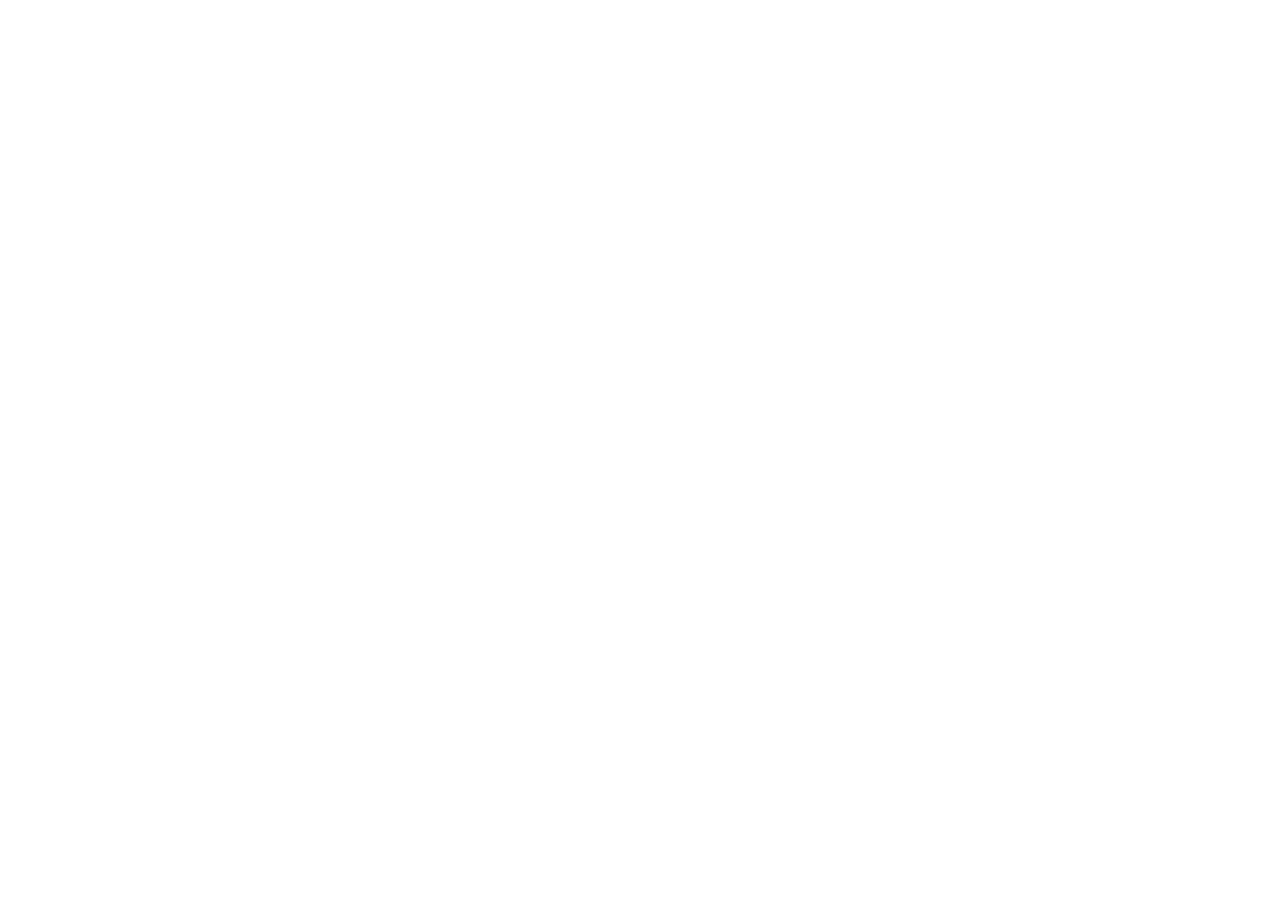
==== index..html @ 98e9ea48 "init" ====
<!DOCTYPE html>
<html lang="it">
<head>
    <meta charset="UTF-8">
    <meta http-equiv="X-UA-Compatible" content="IE=edge">
    <meta name="viewport" content="width=device-width, initial-scale=1.0">

    <link rel="stylesheet" href="https://cdnjs.cloudflare.com/ajax/libs/font-awesome/6.2.1/css/all.min.css" integrity="sha512-MV7K8+y+gLIBoVD59lQIYicR65iaqukzvf/nwasF0nqhPay5w/9lJmVM2hMDcnK1OnMGCdVK+iQrJ7lzPJQd1w==" crossorigin="anonymous" referrerpolicy="no-referrer" />

    <link rel="stylesheet" href="css/style,css">

    <title>Zoom</title>
</head>
<body>
    
</body>
</html>
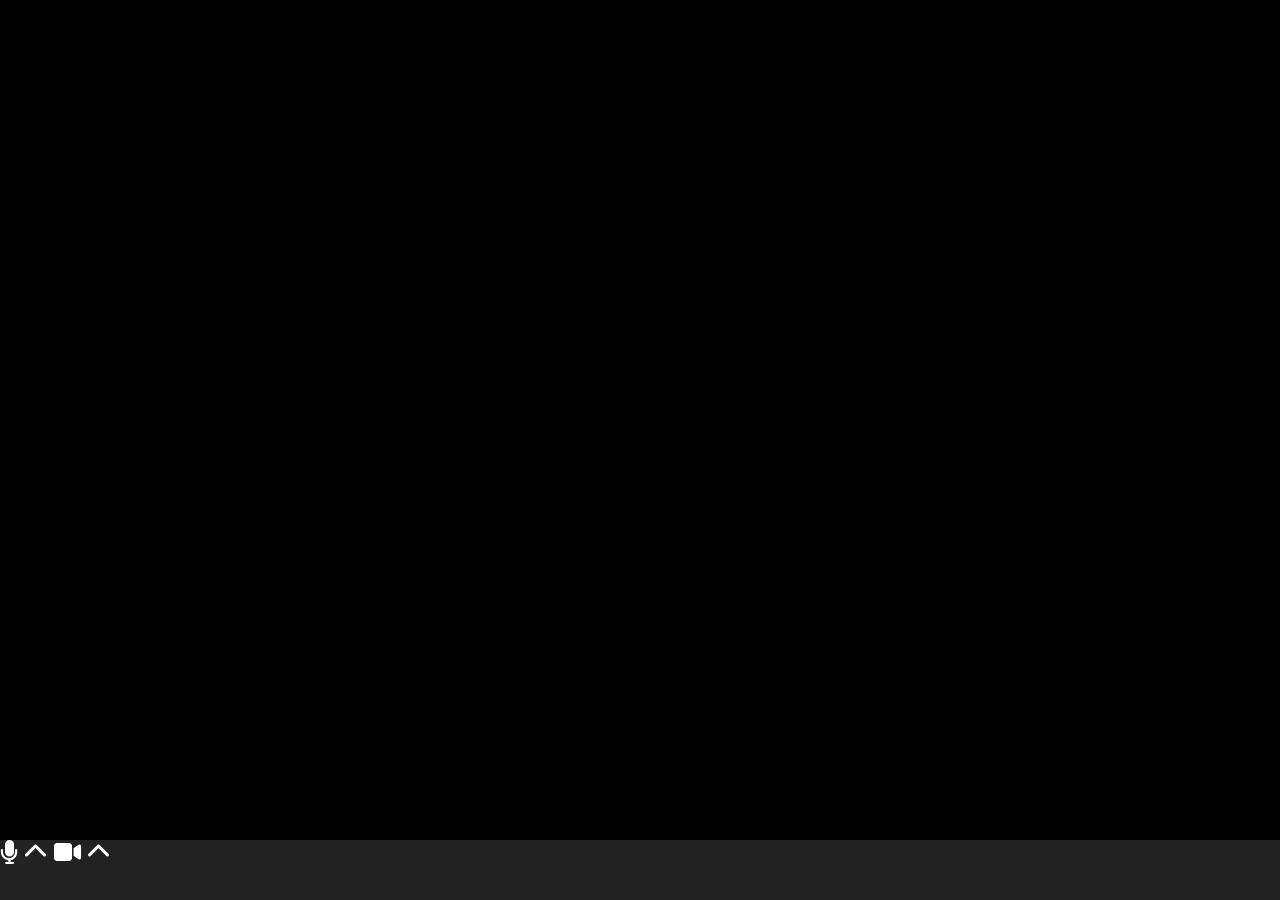
==== commit 90d81595: "scheletro in blocchi, inserimento img, bozza nav" ====
--- a/index..html
+++ b/index..html
@@ -7,11 +7,533 @@
 
     <link rel="stylesheet" href="https://cdnjs.cloudflare.com/ajax/libs/font-awesome/6.2.1/css/all.min.css" integrity="sha512-MV7K8+y+gLIBoVD59lQIYicR65iaqukzvf/nwasF0nqhPay5w/9lJmVM2hMDcnK1OnMGCdVK+iQrJ7lzPJQd1w==" crossorigin="anonymous" referrerpolicy="no-referrer" />
 
-    <link rel="stylesheet" href="css/style,css">
+    <link rel="stylesheet" href="css/style.css">
 
     <title>Zoom</title>
 </head>
 <body>
     
+    <div class="container">
+
+
+        <div class="window">
+
+            <div id="frames">
+
+                
+                <div class="photo-frames">
+                    
+                <img src="https://picsum.photos/300/200" alt="">
+
+                <div class="name">
+
+                    <i class="fa-solid fa-microphone-slash"></i>
+
+                    <span>Pinco Pallino</span>
+
+                </div>
+                
+                </div>
+            
+                <div class="photo-frames">
+                
+                    <img src="https://picsum.photos/300/200" alt="">
+
+                    <div class="name">
+
+                        <i class="fa-solid fa-microphone-slash"></i>
+
+                        <span>Pinco Pallino</span>
+
+                    </div>
+                
+                </div>
+            
+                <div class="photo-frames">
+                
+                    <img src="https://picsum.photos/300/200" alt="">
+
+                    <div class="name">
+
+                        <i class="fa-solid fa-microphone-slash"></i>
+
+                        <span>Pinco Pallino</span>
+
+                    </div>
+                
+                </div>
+            
+                <div class="photo-frames">
+                
+                    <img src="https://picsum.photos/300/200" alt="">
+
+                    <div class="name">
+
+                        <i class="fa-solid fa-microphone-slash"></i>
+
+                        <span>Pinco Pallino</span>
+
+                    </div>
+                
+                </div>
+            
+                <div class="photo-frames">
+                
+                    <img src="https://picsum.photos/300/200" alt="">
+
+                    <div class="name">
+
+                        <i class="fa-solid fa-microphone-slash"></i>
+
+                        <span>Pinco Pallino</span>
+
+                    </div>
+                
+                </div>
+            
+                <div class="photo-frames">
+                
+                    <img src="https://picsum.photos/300/200" alt="">
+
+                    <div class="name">
+
+                        <i class="fa-solid fa-microphone-slash"></i>
+
+                        <span>Pinco Pallino</span>
+
+                    </div>
+                
+                </div>
+            
+                <div class="photo-frames">
+                
+                    <img src="https://picsum.photos/300/200" alt="">
+
+                    <div class="name">
+
+                        <i class="fa-solid fa-microphone-slash"></i>
+
+                        <span>Pinco Pallino</span>
+
+                    </div>
+                
+                </div>
+            
+            
+                <div class="photo-frames">
+                
+                    <img src="https://picsum.photos/300/200" alt="">
+
+                    <div class="name">
+
+                        <i class="fa-solid fa-microphone-slash"></i>
+
+                        <span>Pinco Pallino</span>
+
+                    </div>
+                
+                </div>
+            
+                <div class="photo-frames">
+                
+                    <img src="https://picsum.photos/300/200" alt="">
+
+                    <div class="name">
+
+                        <i class="fa-solid fa-microphone-slash"></i>
+
+                        <span>Pinco Pallino</span>
+
+                    </div>
+                
+                </div>
+            
+                <div class="photo-frames">
+                
+                    <img src="https://picsum.photos/300/200" alt="">
+
+                    <div class="name">
+
+                        <i class="fa-solid fa-microphone-slash"></i>
+
+                        <span>Pinco Pallino</span>
+
+                    </div>
+                
+                </div>
+            
+                <div class="photo-frames">
+                
+                    <img src="https://picsum.photos/300/200" alt="">
+
+                    <div class="name">
+
+                        <i class="fa-solid fa-microphone-slash"></i>
+
+                        <span>Pinco Pallino</span>
+
+                    </div>
+                
+                </div>
+            
+                <div class="photo-frames">
+                
+                    <img src="https://picsum.photos/300/200" alt="">
+
+                    <div class="name">
+
+                        <i class="fa-solid fa-microphone-slash"></i>
+
+                        <span>Pinco Pallino</span>
+
+                    </div>
+                
+                </div>
+            
+                <div class="photo-frames">
+                
+                    <img src="https://picsum.photos/300/200" alt="">
+
+                    <div class="name">
+
+                        <i class="fa-solid fa-microphone-slash"></i>
+
+                        <span>Pinco Pallino</span>
+
+                    </div>
+                
+                </div>
+            
+                <div class="photo-frames">
+                
+                    <img src="https://picsum.photos/300/200" alt="">
+
+                    <div class="name">
+
+                        <i class="fa-solid fa-microphone-slash"></i>
+
+                        <span>Pinco Pallino</span>
+
+                    </div>
+                
+                </div>
+            
+                <div class="photo-frames">
+                
+                    <img src="https://picsum.photos/300/200" alt="">
+
+                    <div class="name">
+
+                        <i class="fa-solid fa-microphone-slash"></i>
+
+                        <span>Pinco Pallino</span>
+
+                    </div>
+                
+                </div>
+            
+                <div class="photo-frames">
+                
+                    <img src="https://picsum.photos/300/200" alt="">
+
+                    <div class="name">
+
+                        <i class="fa-solid fa-microphone-slash"></i>
+
+                        <span>Pinco Pallino</span>
+
+                    </div>
+                
+                </div>
+            
+                <div class="photo-frames">
+
+                    <img src="https://picsum.photos/300/200" alt="">
+
+                    <div class="name">
+
+                        <i class="fa-solid fa-microphone-slash"></i>
+
+                        <span>Pinco Pallino</span>
+
+                    </div>
+
+                </div>
+            
+                <div class="photo-frames">
+                
+                    <img src="https://picsum.photos/300/200" alt="">
+
+                    <div class="name">
+
+                        <i class="fa-solid fa-microphone-slash"></i>
+
+                        <span>Pinco Pallino</span>
+
+                    </div>
+                
+                </div>
+            
+                <div class="photo-frames">
+
+                    <img src="https://picsum.photos/300/200" alt="">
+
+                    <div class="name">
+
+                        <i class="fa-solid fa-microphone-slash"></i>
+
+                        <span>Pinco Pallino</span>
+
+                    </div>
+                
+                </div>
+            
+                <div class="photo-frames">
+                
+                    <img src="https://picsum.photos/300/200" alt="">
+
+                    <div class="name">
+
+                        <i class="fa-solid fa-microphone-slash"></i>
+
+                        <span>Pinco Pallino</span>
+
+                    </div>
+                
+                </div>
+            
+                <div class="photo-frames">
+                
+                    <img src="https://picsum.photos/300/200" alt="">
+
+                    <div class="name">
+
+                        <i class="fa-solid fa-microphone-slash"></i>
+
+                        <span>Pinco Pallino</span>
+
+                    </div>
+                
+                </div>
+            
+                <div class="photo-frames">
+                
+                    <img src="https://picsum.photos/300/200" alt="">
+
+                    <div class="name">
+
+                        <i class="fa-solid fa-microphone-slash"></i>
+
+                        <span>Pinco Pallino</span>
+
+                    </div>
+                
+                </div>
+            
+                <div class="photo-frames">
+                
+                    <img src="https://picsum.photos/300/200" alt="">
+
+                    <div class="name">
+
+                        <i class="fa-solid fa-microphone-slash"></i>
+
+                        <span>Pinco Pallino</span>
+
+                    </div>
+                
+                </div>
+            
+                <div class="photo-frames">
+                
+                    <img src="https://picsum.photos/300/200" alt="">
+
+                    <div class="name">
+
+                        <i class="fa-solid fa-microphone-slash"></i>
+
+                        <span>Pinco Pallino</span>
+
+                    </div>
+                
+                </div>
+            
+                <div class="photo-frames">
+                
+                    <img src="https://picsum.photos/300/200" alt="">
+
+                    <div class="name">
+
+                        <i class="fa-solid fa-microphone-slash"></i>
+
+                        <span>Pinco Pallino</span>
+
+                    </div>
+                
+                </div>
+            
+                <div class="photo-frames">
+
+                    <img src="https://picsum.photos/300/200" alt="">
+
+                    <div class="name">
+
+                        <i class="fa-solid fa-microphone-slash"></i>
+
+                        <span>Pinco Pallino</span>
+
+                    </div>
+                
+                </div>
+            
+                <div class="photo-frames">
+                
+                    <img src="https://picsum.photos/300/200" alt="">
+
+                    <div class="name">
+
+                        <i class="fa-solid fa-microphone-slash"></i>
+
+                        <span>Pinco Pallino</span>
+
+                    </div>
+                
+                </div>
+            
+                <div class="photo-frames">
+                
+                    <img src="https://picsum.photos/300/200" alt="">
+
+                    <div class="name">
+
+                        <i class="fa-solid fa-microphone-slash"></i>
+
+                        <span>Pinco Pallino</span>
+
+                    </div>
+                
+                </div>
+            
+                <div class="photo-frames">
+                
+                    <img src="https://picsum.photos/300/200" alt="">
+
+                    <div class="name">
+
+                        <i class="fa-solid fa-microphone-slash"></i>
+
+                        <span>Pinco Pallino</span>
+
+                    </div>
+                
+                </div>
+            
+                <div class="photo-frames">
+                
+                    <img src="https://picsum.photos/300/200" alt="">
+
+                    <div class="name">
+
+                        <i class="fa-solid fa-microphone-slash"></i>
+
+                        <span>Pinco Pallino</span>
+
+                    </div>
+                
+                </div>
+
+                <div class="photo-frames">
+                
+                    <img src="https://picsum.photos/300/200" alt="">
+
+                    <div class="name">
+
+                        <i class="fa-solid fa-microphone-slash"></i>
+
+                        <span>Pinco Pallino</span>
+
+                    </div>
+                
+                </div>
+            
+                <div class="photo-frames">
+                
+                    <img src="https://picsum.photos/300/200" alt="">
+
+                    <div class="name">
+
+                        <i class="fa-solid fa-microphone-slash"></i>
+
+                        <span>Pinco Pallino</span>
+
+                    </div>
+                
+                </div>
+            
+                <div class="photo-frames">
+                
+                    <img src="https://picsum.photos/300/200" alt="">
+
+                    <div class="name">
+
+                        <i class="fa-solid fa-microphone-slash"></i>
+
+                        <span>Pinco Pallino</span>
+
+                    </div>
+                
+                </div>
+            
+                <div class="photo-frames">
+                
+                    <img src="https://picsum.photos/300/200" alt="">
+
+                    <div class="name">
+
+                        <i class="fa-solid fa-microphone-slash"></i>
+
+                        <span>Pinco Pallino</span>
+
+                    </div>
+                
+                </div>
+            
+                <div class="photo-frames">
+                
+                    <img src="https://picsum.photos/300/200" alt="">
+
+                    <div class="name">
+
+                        <i class="fa-solid fa-microphone-slash"></i>
+
+                        <span>Pinco Pallino</span>
+                        
+                    </div>
+                
+                </div>
+            
+            </div>
+            
+        </div>           
+        
+
+        <div class="nav">
+            <div class="icons">
+                <div class="left-icon">
+                    <i class="fa-solid fa-microphone"></i>
+                    <i class="fa-solid fa-chevron-up"></i>
+                    <i class="fa-solid fa-video"></i>
+                    <i class="fa-solid fa-chevron-up"></i>
+
+                </div>
+                <div class="center-icon"></div>
+                <div class="right-icon"></div>
+            </div>
+
+        </div>
+
+        
+    </div>
+    
 </body>
 </html>
--- a/css/style.css
+++ b/css/style.css
@@ -0,0 +1,77 @@
+*{
+    margin: 0;
+    padding: 0;
+    box-sizing: border-box;
+}
+
+.container{
+    height: 100vh;
+}
+
+
+.window{
+    position: relative;
+    height: calc(100% - 60px);
+    background-color: black;
+}
+
+
+.window #frames{
+    display: flex;
+    flex-wrap: wrap;
+
+    width: 100%;
+    height: 100%;
+
+    padding: 60px 20px;
+
+    overflow-y: auto;
+}
+
+
+.window #frames .photo-frames{
+    display: flex;
+    width: calc(100% / 7);
+    height: calc(100% / 4);
+    min-width: 150px;
+    /* background-color: aqua;
+    border: 1px solid black; */
+}
+
+
+.window #frames .photo-frames img{
+    /* display: flex;
+    height: 100%;*/
+    padding: 3px 2px;
+
+} 
+
+
+
+
+
+
+
+
+
+
+
+
+
+
+
+
+
+
+.nav{
+    display: flex;
+    height: 60px;
+    background-color: #222222;
+}
+
+.left-icon{
+    color: white;
+    font-size: 1.5em;
+}
+
+.left-icon
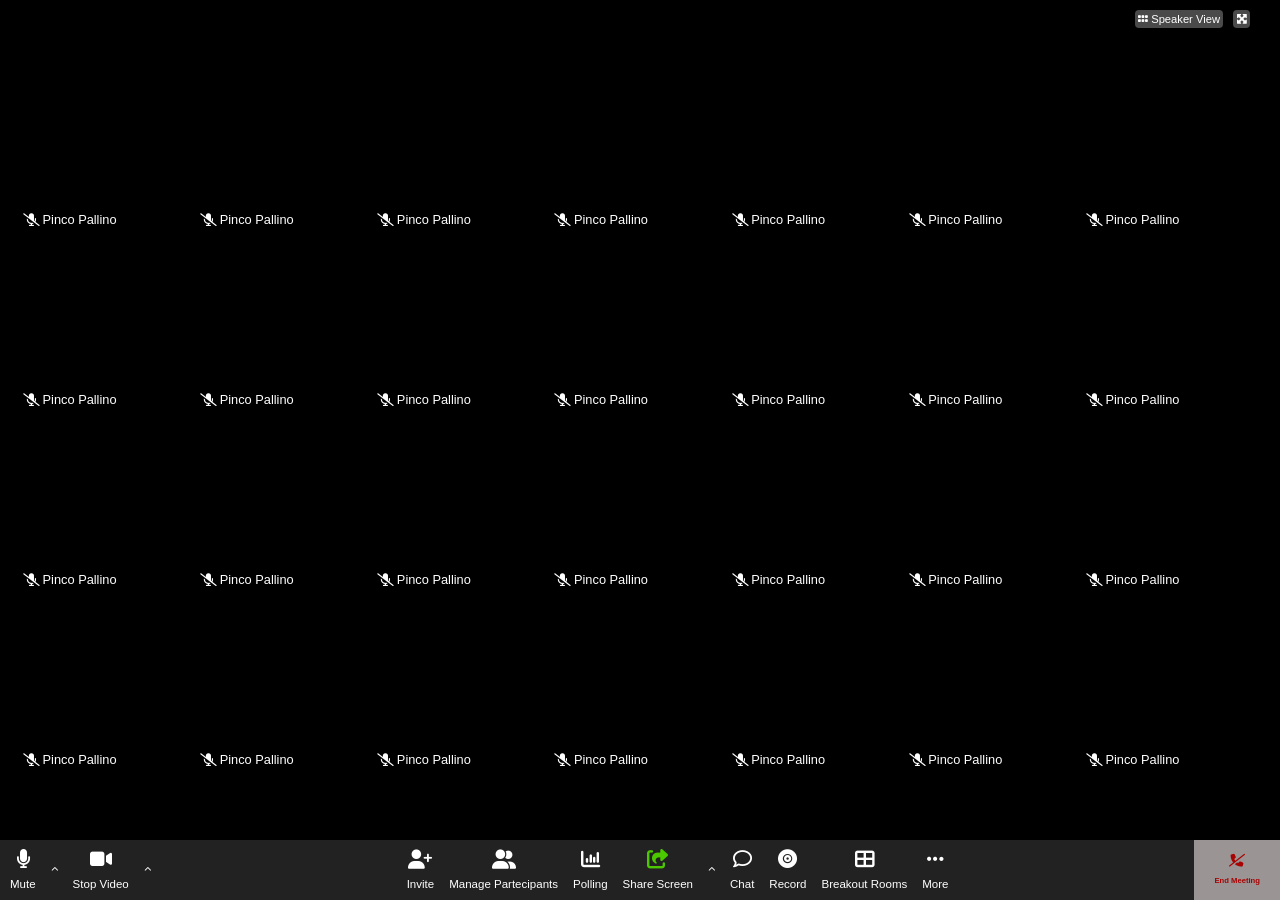
==== commit dd4ef22e: "end player, scrollbar e pointer modifiche a nomi di classi" ====
--- a/index..html
+++ b/index..html
@@ -18,496 +18,515 @@
 
         <div class="window">
 
+            <div class="speaker-view">
+
+                <div class="speak">
+
+                    <i class="fa-solid fa-grip"></i>
+
+                    <span>Speaker View</span>
+
+                </div>
+
+                <div class="wide-screen">
+
+                    <i class="fa-solid fa-maximize"></i>
+
+                </div>
+
+
+            </div>
+
             <div id="frames">
 
                 
                 <div class="photo-frames">
                     
-                <img src="https://picsum.photos/300/200" alt="">
-
-                <div class="name">
-
-                    <i class="fa-solid fa-microphone-slash"></i>
-
-                    <span>Pinco Pallino</span>
-
-                </div>
-                
-                </div>
-            
-                <div class="photo-frames">
-                
-                    <img src="https://picsum.photos/300/200" alt="">
-
-                    <div class="name">
-
-                        <i class="fa-solid fa-microphone-slash"></i>
-
-                        <span>Pinco Pallino</span>
-
-                    </div>
-                
-                </div>
-            
-                <div class="photo-frames">
-                
-                    <img src="https://picsum.photos/300/200" alt="">
-
-                    <div class="name">
-
-                        <i class="fa-solid fa-microphone-slash"></i>
-
-                        <span>Pinco Pallino</span>
-
-                    </div>
-                
-                </div>
-            
-                <div class="photo-frames">
-                
-                    <img src="https://picsum.photos/300/200" alt="">
-
-                    <div class="name">
-
-                        <i class="fa-solid fa-microphone-slash"></i>
-
-                        <span>Pinco Pallino</span>
-
-                    </div>
-                
-                </div>
-            
-                <div class="photo-frames">
-                
-                    <img src="https://picsum.photos/300/200" alt="">
-
-                    <div class="name">
-
-                        <i class="fa-solid fa-microphone-slash"></i>
-
-                        <span>Pinco Pallino</span>
-
-                    </div>
-                
-                </div>
-            
-                <div class="photo-frames">
-                
-                    <img src="https://picsum.photos/300/200" alt="">
-
-                    <div class="name">
-
-                        <i class="fa-solid fa-microphone-slash"></i>
-
-                        <span>Pinco Pallino</span>
-
-                    </div>
-                
-                </div>
-            
-                <div class="photo-frames">
-                
-                    <img src="https://picsum.photos/300/200" alt="">
-
-                    <div class="name">
-
-                        <i class="fa-solid fa-microphone-slash"></i>
-
-                        <span>Pinco Pallino</span>
-
-                    </div>
-                
-                </div>
-            
-            
-                <div class="photo-frames">
-                
-                    <img src="https://picsum.photos/300/200" alt="">
-
-                    <div class="name">
-
-                        <i class="fa-solid fa-microphone-slash"></i>
-
-                        <span>Pinco Pallino</span>
-
-                    </div>
-                
-                </div>
-            
-                <div class="photo-frames">
-                
-                    <img src="https://picsum.photos/300/200" alt="">
-
-                    <div class="name">
-
-                        <i class="fa-solid fa-microphone-slash"></i>
-
-                        <span>Pinco Pallino</span>
-
-                    </div>
-                
-                </div>
-            
-                <div class="photo-frames">
-                
-                    <img src="https://picsum.photos/300/200" alt="">
-
-                    <div class="name">
-
-                        <i class="fa-solid fa-microphone-slash"></i>
-
-                        <span>Pinco Pallino</span>
-
-                    </div>
-                
-                </div>
-            
-                <div class="photo-frames">
-                
-                    <img src="https://picsum.photos/300/200" alt="">
-
-                    <div class="name">
-
-                        <i class="fa-solid fa-microphone-slash"></i>
-
-                        <span>Pinco Pallino</span>
-
-                    </div>
-                
-                </div>
-            
-                <div class="photo-frames">
-                
-                    <img src="https://picsum.photos/300/200" alt="">
-
-                    <div class="name">
-
-                        <i class="fa-solid fa-microphone-slash"></i>
-
-                        <span>Pinco Pallino</span>
-
-                    </div>
-                
-                </div>
-            
-                <div class="photo-frames">
-                
-                    <img src="https://picsum.photos/300/200" alt="">
-
-                    <div class="name">
-
-                        <i class="fa-solid fa-microphone-slash"></i>
-
-                        <span>Pinco Pallino</span>
-
-                    </div>
-                
-                </div>
-            
-                <div class="photo-frames">
-                
-                    <img src="https://picsum.photos/300/200" alt="">
-
-                    <div class="name">
-
-                        <i class="fa-solid fa-microphone-slash"></i>
-
-                        <span>Pinco Pallino</span>
-
-                    </div>
-                
-                </div>
-            
-                <div class="photo-frames">
-                
-                    <img src="https://picsum.photos/300/200" alt="">
-
-                    <div class="name">
-
-                        <i class="fa-solid fa-microphone-slash"></i>
-
-                        <span>Pinco Pallino</span>
-
-                    </div>
-                
-                </div>
-            
-                <div class="photo-frames">
-                
-                    <img src="https://picsum.photos/300/200" alt="">
-
-                    <div class="name">
-
-                        <i class="fa-solid fa-microphone-slash"></i>
-
-                        <span>Pinco Pallino</span>
-
-                    </div>
-                
-                </div>
-            
-                <div class="photo-frames">
-
-                    <img src="https://picsum.photos/300/200" alt="">
-
-                    <div class="name">
-
-                        <i class="fa-solid fa-microphone-slash"></i>
-
-                        <span>Pinco Pallino</span>
-
-                    </div>
-
-                </div>
-            
-                <div class="photo-frames">
-                
-                    <img src="https://picsum.photos/300/200" alt="">
-
-                    <div class="name">
-
-                        <i class="fa-solid fa-microphone-slash"></i>
-
-                        <span>Pinco Pallino</span>
-
-                    </div>
-                
-                </div>
-            
-                <div class="photo-frames">
-
-                    <img src="https://picsum.photos/300/200" alt="">
-
-                    <div class="name">
-
-                        <i class="fa-solid fa-microphone-slash"></i>
-
-                        <span>Pinco Pallino</span>
-
-                    </div>
-                
-                </div>
-            
-                <div class="photo-frames">
-                
-                    <img src="https://picsum.photos/300/200" alt="">
-
-                    <div class="name">
-
-                        <i class="fa-solid fa-microphone-slash"></i>
-
-                        <span>Pinco Pallino</span>
-
-                    </div>
-                
-                </div>
-            
-                <div class="photo-frames">
-                
-                    <img src="https://picsum.photos/300/200" alt="">
-
-                    <div class="name">
-
-                        <i class="fa-solid fa-microphone-slash"></i>
-
-                        <span>Pinco Pallino</span>
-
-                    </div>
-                
-                </div>
-            
-                <div class="photo-frames">
-                
-                    <img src="https://picsum.photos/300/200" alt="">
-
-                    <div class="name">
-
-                        <i class="fa-solid fa-microphone-slash"></i>
-
-                        <span>Pinco Pallino</span>
-
-                    </div>
-                
-                </div>
-            
-                <div class="photo-frames">
-                
-                    <img src="https://picsum.photos/300/200" alt="">
-
-                    <div class="name">
-
-                        <i class="fa-solid fa-microphone-slash"></i>
-
-                        <span>Pinco Pallino</span>
-
-                    </div>
-                
-                </div>
-            
-                <div class="photo-frames">
-                
-                    <img src="https://picsum.photos/300/200" alt="">
-
-                    <div class="name">
-
-                        <i class="fa-solid fa-microphone-slash"></i>
-
-                        <span>Pinco Pallino</span>
-
-                    </div>
-                
-                </div>
-            
-                <div class="photo-frames">
-                
-                    <img src="https://picsum.photos/300/200" alt="">
-
-                    <div class="name">
-
-                        <i class="fa-solid fa-microphone-slash"></i>
-
-                        <span>Pinco Pallino</span>
-
-                    </div>
-                
-                </div>
-            
-                <div class="photo-frames">
-
-                    <img src="https://picsum.photos/300/200" alt="">
-
-                    <div class="name">
-
-                        <i class="fa-solid fa-microphone-slash"></i>
-
-                        <span>Pinco Pallino</span>
-
-                    </div>
-                
-                </div>
-            
-                <div class="photo-frames">
-                
-                    <img src="https://picsum.photos/300/200" alt="">
-
-                    <div class="name">
-
-                        <i class="fa-solid fa-microphone-slash"></i>
-
-                        <span>Pinco Pallino</span>
-
-                    </div>
-                
-                </div>
-            
-                <div class="photo-frames">
-                
-                    <img src="https://picsum.photos/300/200" alt="">
-
-                    <div class="name">
-
-                        <i class="fa-solid fa-microphone-slash"></i>
-
-                        <span>Pinco Pallino</span>
-
-                    </div>
-                
-                </div>
-            
-                <div class="photo-frames">
-                
-                    <img src="https://picsum.photos/300/200" alt="">
-
-                    <div class="name">
-
-                        <i class="fa-solid fa-microphone-slash"></i>
-
-                        <span>Pinco Pallino</span>
-
-                    </div>
-                
-                </div>
-            
-                <div class="photo-frames">
-                
-                    <img src="https://picsum.photos/300/200" alt="">
-
-                    <div class="name">
-
-                        <i class="fa-solid fa-microphone-slash"></i>
-
-                        <span>Pinco Pallino</span>
-
-                    </div>
-                
-                </div>
-
-                <div class="photo-frames">
-                
-                    <img src="https://picsum.photos/300/200" alt="">
-
-                    <div class="name">
-
-                        <i class="fa-solid fa-microphone-slash"></i>
-
-                        <span>Pinco Pallino</span>
-
-                    </div>
-                
-                </div>
-            
-                <div class="photo-frames">
-                
-                    <img src="https://picsum.photos/300/200" alt="">
-
-                    <div class="name">
-
-                        <i class="fa-solid fa-microphone-slash"></i>
-
-                        <span>Pinco Pallino</span>
-
-                    </div>
-                
-                </div>
-            
-                <div class="photo-frames">
-                
-                    <img src="https://picsum.photos/300/200" alt="">
-
-                    <div class="name">
-
-                        <i class="fa-solid fa-microphone-slash"></i>
-
-                        <span>Pinco Pallino</span>
-
-                    </div>
-                
-                </div>
-            
-                <div class="photo-frames">
-                
-                    <img src="https://picsum.photos/300/200" alt="">
-
-                    <div class="name">
-
-                        <i class="fa-solid fa-microphone-slash"></i>
-
-                        <span>Pinco Pallino</span>
-
-                    </div>
-                
-                </div>
-            
-                <div class="photo-frames">
-                
-                    <img src="https://picsum.photos/300/200" alt="">
-
-                    <div class="name">
-
-                        <i class="fa-solid fa-microphone-slash"></i>
-
-                        <span>Pinco Pallino</span>
-                        
+                    <img src="https://picsum.photos/300/200" alt="">
+
+                    <div class="name">
+
+                        <i class="fa-solid fa-microphone-slash"></i>
+
+                        <span>Pinco Pallino</span>
+
+                    </div>
+                
+                </div>
+            
+                <div class="photo-frames">
+                
+                    <img src="https://picsum.photos/300/200" alt="">
+
+                    <div class="name">
+
+                        <i class="fa-solid fa-microphone-slash"></i>
+
+                        <span>Pinco Pallino</span>
+
+                    </div>
+                
+                </div>
+            
+                <div class="photo-frames">
+                
+                    <img src="https://picsum.photos/300/200" alt="">
+
+                    <div class="name">
+
+                        <i class="fa-solid fa-microphone-slash"></i>
+
+                        <span>Pinco Pallino</span>
+
+                    </div>
+                
+                </div>
+            
+                <div class="photo-frames">
+                
+                    <img src="https://picsum.photos/300/200" alt="">
+
+                    <div class="name">
+
+                        <i class="fa-solid fa-microphone-slash"></i>
+
+                        <span>Pinco Pallino</span>
+
+                    </div>
+                
+                </div>
+            
+                <div class="photo-frames">
+                
+                    <img src="https://picsum.photos/300/200" alt="">
+
+                    <div class="name">
+
+                        <i class="fa-solid fa-microphone-slash"></i>
+
+                        <span>Pinco Pallino</span>
+
+                    </div>
+                
+                </div>
+            
+                <div class="photo-frames">
+                
+                    <img src="https://picsum.photos/300/200" alt="">
+
+                    <div class="name">
+
+                        <i class="fa-solid fa-microphone-slash"></i>
+
+                        <span>Pinco Pallino</span>
+
+                    </div>
+                
+                </div>
+            
+                <div class="photo-frames">
+                
+                    <img src="https://picsum.photos/300/200" alt="">
+
+                    <div class="name">
+
+                        <i class="fa-solid fa-microphone-slash"></i>
+
+                        <span>Pinco Pallino</span>
+
+                    </div>
+                
+                </div>
+            
+            
+                <div class="photo-frames">
+                
+                    <img src="https://picsum.photos/300/200" alt="">
+
+                    <div class="name">
+
+                        <i class="fa-solid fa-microphone-slash"></i>
+
+                        <span>Pinco Pallino</span>
+
+                    </div>
+                
+                </div>
+            
+                <div class="photo-frames">
+                
+                    <img src="https://picsum.photos/300/200" alt="">
+
+                    <div class="name">
+
+                        <i class="fa-solid fa-microphone-slash"></i>
+
+                        <span>Pinco Pallino</span>
+
+                    </div>
+                
+                </div>
+            
+                <div class="photo-frames">
+                
+                    <img src="https://picsum.photos/300/200" alt="">
+
+                    <div class="name">
+
+                        <i class="fa-solid fa-microphone-slash"></i>
+
+                        <span>Pinco Pallino</span>
+
+                    </div>
+                
+                </div>
+            
+                <div class="photo-frames">
+                
+                    <img src="https://picsum.photos/300/200" alt="">
+
+                    <div class="name">
+
+                        <i class="fa-solid fa-microphone-slash"></i>
+
+                        <span>Pinco Pallino</span>
+
+                    </div>
+                
+                </div>
+            
+                <div class="photo-frames">
+                
+                    <img src="https://picsum.photos/300/200" alt="">
+
+                    <div class="name">
+
+                        <i class="fa-solid fa-microphone-slash"></i>
+
+                        <span>Pinco Pallino</span>
+
+                    </div>
+                
+                </div>
+            
+                <div class="photo-frames">
+                
+                    <img src="https://picsum.photos/300/200" alt="">
+
+                    <div class="name">
+
+                        <i class="fa-solid fa-microphone-slash"></i>
+
+                        <span>Pinco Pallino</span>
+
+                    </div>
+                
+                </div>
+            
+                <div class="photo-frames">
+                
+                    <img src="https://picsum.photos/300/200" alt="">
+
+                    <div class="name">
+
+                        <i class="fa-solid fa-microphone-slash"></i>
+
+                        <span>Pinco Pallino</span>
+
+                    </div>
+                
+                </div>
+            
+                <div class="photo-frames">
+                
+                    <img src="https://picsum.photos/300/200" alt="">
+
+                    <div class="name">
+
+                        <i class="fa-solid fa-microphone-slash"></i>
+
+                        <span>Pinco Pallino</span>
+
+                    </div>
+                
+                </div>
+            
+                <div class="photo-frames">
+                
+                    <img src="https://picsum.photos/300/200" alt="">
+
+                    <div class="name">
+
+                        <i class="fa-solid fa-microphone-slash"></i>
+
+                        <span>Pinco Pallino</span>
+
+                    </div>
+                
+                </div>
+            
+                <div class="photo-frames">
+
+                    <img src="https://picsum.photos/300/200" alt="">
+
+                    <div class="name">
+
+                        <i class="fa-solid fa-microphone-slash"></i>
+
+                        <span>Pinco Pallino</span>
+
+                    </div>
+
+                </div>
+            
+                <div class="photo-frames">
+                
+                    <img src="https://picsum.photos/300/200" alt="">
+
+                    <div class="name">
+
+                        <i class="fa-solid fa-microphone-slash"></i>
+
+                        <span>Pinco Pallino</span>
+
+                    </div>
+                
+                </div>
+            
+                <div class="photo-frames">
+
+                    <img src="https://picsum.photos/300/200" alt="">
+
+                    <div class="name">
+
+                        <i class="fa-solid fa-microphone-slash"></i>
+
+                        <span>Pinco Pallino</span>
+
+                    </div>
+                
+                </div>
+            
+                <div class="photo-frames">
+                
+                    <img src="https://picsum.photos/300/200" alt="">
+
+                    <div class="name">
+
+                        <i class="fa-solid fa-microphone-slash"></i>
+
+                        <span>Pinco Pallino</span>
+
+                    </div>
+                
+                </div>
+            
+                <div class="photo-frames">
+                
+                    <img src="https://picsum.photos/300/200" alt="">
+
+                    <div class="name">
+
+                        <i class="fa-solid fa-microphone-slash"></i>
+
+                        <span>Pinco Pallino</span>
+
+                    </div>
+                
+                </div>
+            
+                <div class="photo-frames">
+                
+                    <img src="https://picsum.photos/300/200" alt="">
+
+                    <div class="name">
+
+                        <i class="fa-solid fa-microphone-slash"></i>
+
+                        <span>Pinco Pallino</span>
+
+                    </div>
+                
+                </div>
+            
+                <div class="photo-frames">
+                
+                    <img src="https://picsum.photos/300/200" alt="">
+
+                    <div class="name">
+
+                        <i class="fa-solid fa-microphone-slash"></i>
+
+                        <span>Pinco Pallino</span>
+
+                    </div>
+                
+                </div>
+            
+                <div class="photo-frames">
+                
+                    <img src="https://picsum.photos/300/200" alt="">
+
+                    <div class="name">
+
+                        <i class="fa-solid fa-microphone-slash"></i>
+
+                        <span>Pinco Pallino</span>
+
+                    </div>
+                
+                </div>
+            
+                <div class="photo-frames">
+                
+                    <img src="https://picsum.photos/300/200" alt="">
+
+                    <div class="name">
+
+                        <i class="fa-solid fa-microphone-slash"></i>
+
+                        <span>Pinco Pallino</span>
+
+                    </div>
+                
+                </div>
+            
+                <div class="photo-frames">
+
+                    <img src="https://picsum.photos/300/200" alt="">
+
+                    <div class="name">
+
+                        <i class="fa-solid fa-microphone-slash"></i>
+
+                        <span>Pinco Pallino</span>
+
+                    </div>
+                
+                </div>
+            
+                <div class="photo-frames">
+                
+                    <img src="https://picsum.photos/300/200" alt="">
+
+                    <div class="name">
+
+                        <i class="fa-solid fa-microphone-slash"></i>
+
+                        <span>Pinco Pallino</span>
+
+                    </div>
+                
+                </div>
+            
+                <div class="photo-frames">
+                
+                    <img src="https://picsum.photos/300/200" alt="">
+
+                    <div class="name">
+
+                        <i class="fa-solid fa-microphone-slash"></i>
+
+                        <span>Pinco Pallino</span>
+
+                    </div>
+                
+                </div>
+            
+                <div class="photo-frames">
+                
+                    <img src="https://picsum.photos/300/200" alt="">
+
+                    <div class="name">
+
+                        <i class="fa-solid fa-microphone-slash"></i>
+
+                        <span>Pinco Pallino</span>
+
+                    </div>
+                
+                </div>
+            
+                <div class="photo-frames">
+                
+                    <img src="https://picsum.photos/300/200" alt="">
+
+                    <div class="name">
+
+                        <i class="fa-solid fa-microphone-slash"></i>
+
+                        <span>Pinco Pallino</span>
+
+                    </div>
+                
+                </div>
+
+                <div class="photo-frames">
+                
+                    <img src="https://picsum.photos/300/200" alt="">
+
+                    <div class="name">
+
+                        <i class="fa-solid fa-microphone-slash"></i>
+
+                        <span>Pinco Pallino</span>
+
+                    </div>
+                
+                </div>
+            
+                <div class="photo-frames">
+                
+                    <img src="https://picsum.photos/300/200" alt="">
+
+                    <div class="name">
+
+                        <i class="fa-solid fa-microphone-slash"></i>
+
+                        <span>Pinco Pallino</span>
+
+                    </div>
+                
+                </div>
+            
+                <div class="photo-frames">
+                
+                    <img src="https://picsum.photos/300/200" alt="">
+
+                    <div class="name">
+
+                        <i class="fa-solid fa-microphone-slash"></i>
+
+                        <span>Pinco Pallino</span>
+
+                    </div>
+                
+                </div>
+            
+                <div class="photo-frames">
+                
+                    <img src="https://picsum.photos/300/200" alt="">
+
+                    <div class="name">
+
+                        <i class="fa-solid fa-microphone-slash"></i>
+
+                        <span>Pinco Pallino</span>
+
+                    </div>
+                
+                </div>
+            
+                <div class="photo-frames">
+                
+                    <img src="https://picsum.photos/300/200" alt="">
+
+                    <div class="name">
+
+                        <i class="fa-solid fa-microphone-slash"></i>
+
+                        <span>Pinco Pallino</span>
+
                     </div>
                 
                 </div>
@@ -517,17 +536,115 @@
         </div>           
         
 
-        <div class="nav">
+        <div class="player">
+
             <div class="icons">
+                
                 <div class="left-icon">
-                    <i class="fa-solid fa-microphone"></i>
+
+                    <div class="icon-block">
+
+                        <i class="fa-solid fa-microphone"></i>
+
+                        <span>Mute</span>
+
+                    </div>
+
                     <i class="fa-solid fa-chevron-up"></i>
-                    <i class="fa-solid fa-video"></i>
+
+                    <div class="icon-block">
+
+                        <i class="fa-solid fa-video"></i>
+
+                        <span>Stop Video</span>
+
+                    </div>
+
                     <i class="fa-solid fa-chevron-up"></i>
 
                 </div>
-                <div class="center-icon"></div>
-                <div class="right-icon"></div>
+
+                <div class="center-icon">
+
+                    <div class="icon-block">
+                        
+                        <i class="fa-solid fa-user-plus"></i>
+                        
+                        <span>Invite</span>
+                        
+                    </div>
+
+                    <div class="icon-block">
+
+                        <i class="fa-solid fa-user-group"></i>
+
+                        <span>Manage Partecipants</span>
+
+                    </div>
+
+                    <div class="icon-block">
+
+                        <i class="fa-solid fa-chart-column"></i>
+
+                        <span>Polling</span>
+
+                    </div>
+
+                    <div class="icon-block">
+
+                        <i class="fa-solid fa-share-from-square"></i>
+
+                        <span>Share Screen</span>
+
+                    </div>
+
+                    <i class="fa-solid fa-chevron-up"></i>
+
+                    <div class="icon-block">
+
+                        <i class="fa-regular fa-comment"></i>
+
+                        <span>Chat</span>
+
+                    </div>
+
+                    <div class="icon-block">
+
+                        <i class="fa-solid fa-record-vinyl"></i>
+
+                        <span>Record</span>
+
+                    </div>
+
+                    <div class="icon-block">
+
+                        <i class="fa-solid fa-table-cells-large"></i>
+
+                        <span>Breakout Rooms</span>
+
+                    </div>
+
+                    <div class="icon-block">
+
+                        <i class="fa-solid fa-ellipsis"></i>
+
+                        <span>More</span>
+
+                    </div>
+
+                </div>
+
+                <div class="right-icon"> 
+
+                    <div class="icon-block">
+
+                        <i class="fa-solid fa-phone-slash"></i>
+
+                        <span>End Meeting</span>
+
+                    </div>
+                </div>
+
             </div>
 
         </div>
--- a/css/style.css
+++ b/css/style.css
@@ -6,8 +6,8 @@
 
 .container{
     height: 100vh;
+    font-family: sans-serif;
 }
-
 
 .window{
     position: relative;
@@ -15,6 +15,38 @@
     background-color: black;
 }
 
+
+
+.icon-block, .fa-chevron-up, .speaker-view, .name{
+    cursor: pointer;
+}
+
+
+/* speaker view  */
+.speaker-view{
+    position: absolute;
+    display: flex;
+    right: 30px;
+    top: 10px;
+    color: white;
+    z-index: 2;
+
+}
+
+.speaker-view .speak, .wide-screen{
+    background-color: #4a4a4a;
+    border-radius: 4px;
+    padding: 3px;
+    font-size: 0.7em;
+}
+
+.speaker-view .speak{
+    margin-right: 10px;
+}
+
+
+
+/* frame block  */
 
 .window #frames{
     display: flex;
@@ -31,6 +63,7 @@
 
 .window #frames .photo-frames{
     display: flex;
+    position: relative;
     width: calc(100% / 7);
     height: calc(100% / 4);
     min-width: 150px;
@@ -42,36 +75,98 @@
 .window #frames .photo-frames img{
     /* display: flex;
     height: 100%;*/
+
     padding: 3px 2px;
 
 } 
 
+.window #frames .photo-frames .name{
+
+    position: absolute;
+    bottom: 10px;
+    color: white;
+    font-size: 0.8em;
+    padding: 3px;
+    background-color: rgba(0, 0, 0, 0.404);
+}
 
 
+/* player  */
+
+.player{
+    display: flex;
+    align-items: center;
+    height: 60px;
+    background-color: #222222;
+
+}
+
+.player .icons{
+    width: 100%;
+    height: 100%;
+    display: flex;
+    justify-content: space-between;
+}
+
+.player .left-icon, .center-icon{
+    display: flex;
+    flex-direction: row;
+    align-items: center;
+    gap: 15px;
+    color: white;
+    font-size: 1.5em;
+    margin-left: 10px;
+}
+
+.player .fa-chevron-up{
+    font-size: 0.3em;
+}
 
 
+.player .icon-block{
+    display: flex;
+    flex-direction: column;
+    align-items: center;
+    gap: 8px;
+    font-size: 0.8em;
+}
+
+.player .icon-block span{
+    font-size: 0.6em;
+
+}
+
+.player .center-icon .icon-block .fa-share-from-square{
+    color: #4bc800;
+}
+
+.player .icons .right-icon{
+    display: flex;
+    align-items: center;
+    background-color: #9b9494;
+    height: 100%;
+    padding: 0 20px 0 20px;
+    color: rgb(167, 3, 3);
+    font-weight: bold;
+}
 
 
+/* scrollbar  */
 
-
-
-
-
-
-
-
-
-
-
-.nav{
-    display: flex;
-    height: 60px;
-    background-color: #222222;
+::-webkit-scrollbar{
+    width: 10px;
 }
 
-.left-icon{
-    color: white;
-    font-size: 1.5em;
+::-webkit-scrollbar-track {
+    box-shadow: inset 0 0 5px grey; 
+    border-radius: 10px;
 }
+  
+::-webkit-scrollbar-thumb {
+    background: grey; 
+    border-radius: 10px;
+  }
 
-.left-icon+  ::-webkit-scrollbar-thumb:hover {
+    background: white; 
+  }
